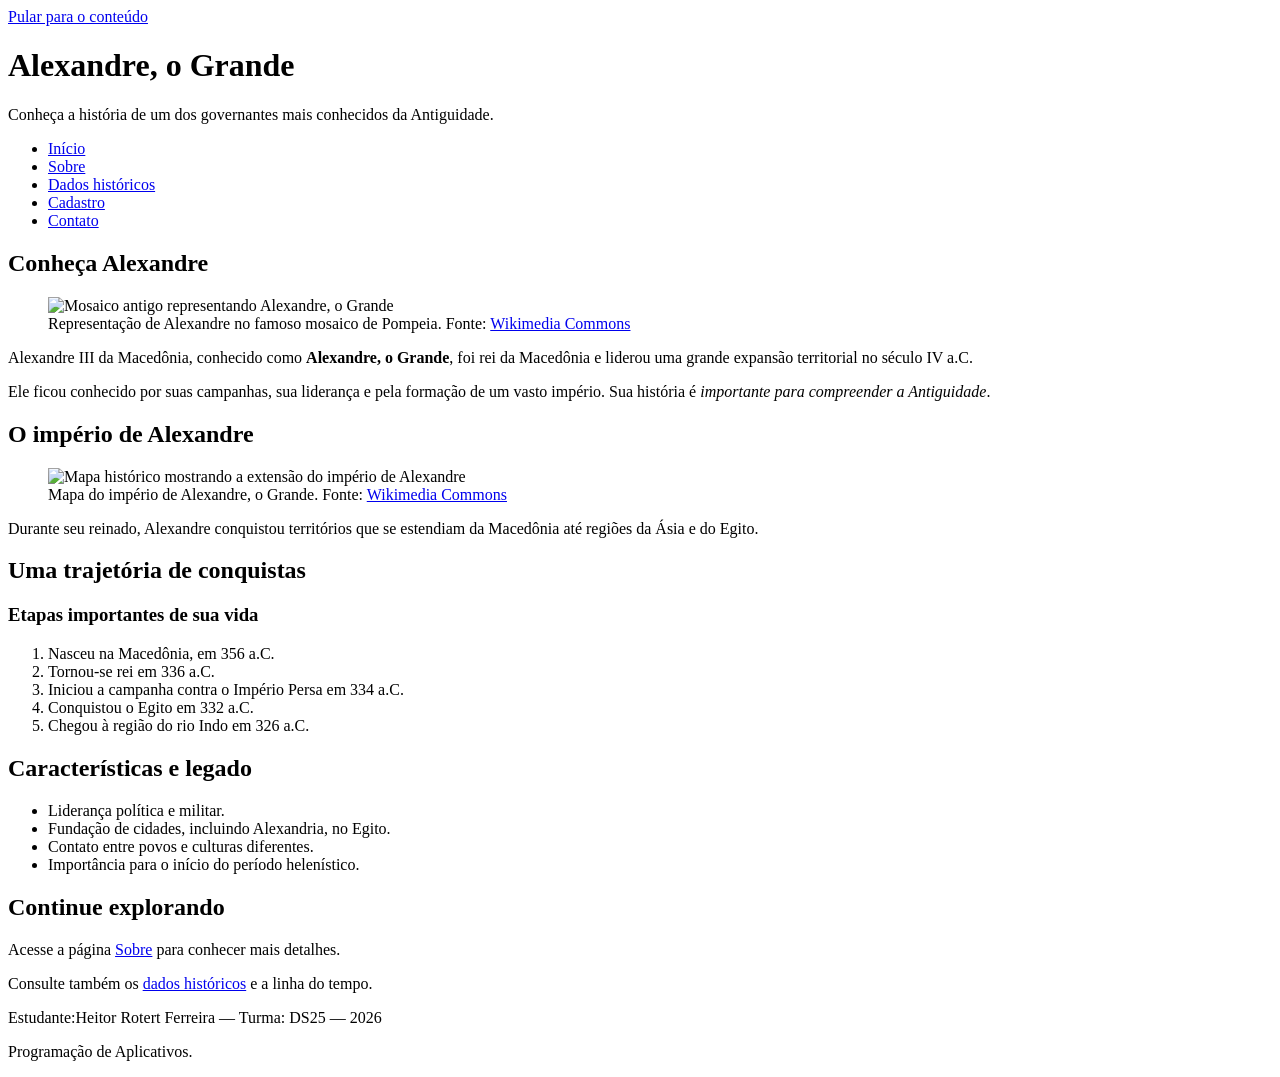
==== index.html @ 385df673 "index.html criado" ====
<!DOCTYPE html>
<html lang="pt-BR">
<head>
    <meta charset="UTF-8">
    <meta name="viewport" content="width=device-width, initial-scale=1.0">
    <meta name="description" content="Conheça Alexandre, o Grande, sua trajetória e conquistas.">
    <title>Início — Alexandre, o Grande</title>
</head>
<body>
    <a href="#conteudo">Pular para o conteúdo</a>

    <header>
        <h1>Alexandre, o Grande</h1>
        <p>Conheça a história de um dos governantes mais conhecidos da Antiguidade.</p>
    </header>

    <nav aria-label="Menu principal">
        <ul>
            <li><a href="index.html">Início</a></li>
            <li><a href="sobre.html">Sobre</a></li>
            <li><a href="dados.html">Dados históricos</a></li>
            <li><a href="cadastro.html">Cadastro</a></li>
            <li><a href="contato.html">Contato</a></li>
        </ul>
    </nav>

    <main id="conteudo">

        <section>
            <h2>Conheça Alexandre</h2>

            <figure>
                <img
                    src="https://commons.wikimedia.org/wiki/Special:FilePath/Alexander_the_Great_mosaic.jpg?width=1200"
                    alt="Mosaico antigo representando Alexandre, o Grande"
                    width="600">
                <figcaption>
                    Representação de Alexandre no famoso mosaico de Pompeia.
                    Fonte:
                    <a href="https://commons.wikimedia.org/wiki/File:Alexander_the_Great_mosaic.jpg"
                       target="_blank" rel="noopener noreferrer">
                        Wikimedia Commons
                    </a>
                </figcaption>
            </figure>

            <p>Alexandre III da Macedônia, conhecido como
            <strong>Alexandre, o Grande</strong>, foi rei da Macedônia
            e liderou uma grande expansão territorial no século IV a.C.</p>

            <p>Ele ficou conhecido por suas campanhas, sua liderança
            e pela formação de um vasto império. Sua história é
            <em>importante para compreender a Antiguidade</em>.</p>
        </section>

        <section>
            <h2>O império de Alexandre</h2>

            <figure>
                <img
                    src="https://commons.wikimedia.org/wiki/Special:FilePath/Alexander_III_empire_map-fr.svg"
                    alt="Mapa histórico mostrando a extensão do império de Alexandre"
                    width="600">
                <figcaption>
                    Mapa do império de Alexandre, o Grande.
                    Fonte:
                    <a href="https://commons.wikimedia.org/wiki/Category:Maps_of_Alexander_the_Great%27s_wars"
                       target="_blank" rel="noopener noreferrer">
                        Wikimedia Commons
                    </a>
                </figcaption>
            </figure>

            <p>Durante seu reinado, Alexandre conquistou territórios
            que se estendiam da Macedônia até regiões da Ásia e do Egito.</p>
        </section>

        <section>
            <h2>Uma trajetória de conquistas</h2>

            <h3>Etapas importantes de sua vida</h3>

            <ol>
                <li>Nasceu na Macedônia, em 356 a.C.</li>
                <li>Tornou-se rei em 336 a.C.</li>
                <li>Iniciou a campanha contra o Império Persa em 334 a.C.</li>
                <li>Conquistou o Egito em 332 a.C.</li>
                <li>Chegou à região do rio Indo em 326 a.C.</li>
            </ol>
        </section>

        <section>
            <h2>Características e legado</h2>

            <ul>
                <li>Liderança política e militar.</li>
                <li>Fundação de cidades, incluindo Alexandria, no Egito.</li>
                <li>Contato entre povos e culturas diferentes.</li>
                <li>Importância para o início do período helenístico.</li>
            </ul>
        </section>

        <section>
            <h2>Continue explorando</h2>

            <p>Acesse a página <a href="sobre.html">Sobre</a>
            para conhecer mais detalhes.</p>

            <p>Consulte também os
            <a href="dados.html">dados históricos</a> e a linha do tempo.</p>
        </section>

    </main>

    <footer>
        <p>Estudante:Heitor Rotert Ferreira  — Turma: DS25 — 2026</p>
        <p> Programação de Aplicativos.</p>
    </footer>
</body>
</html>
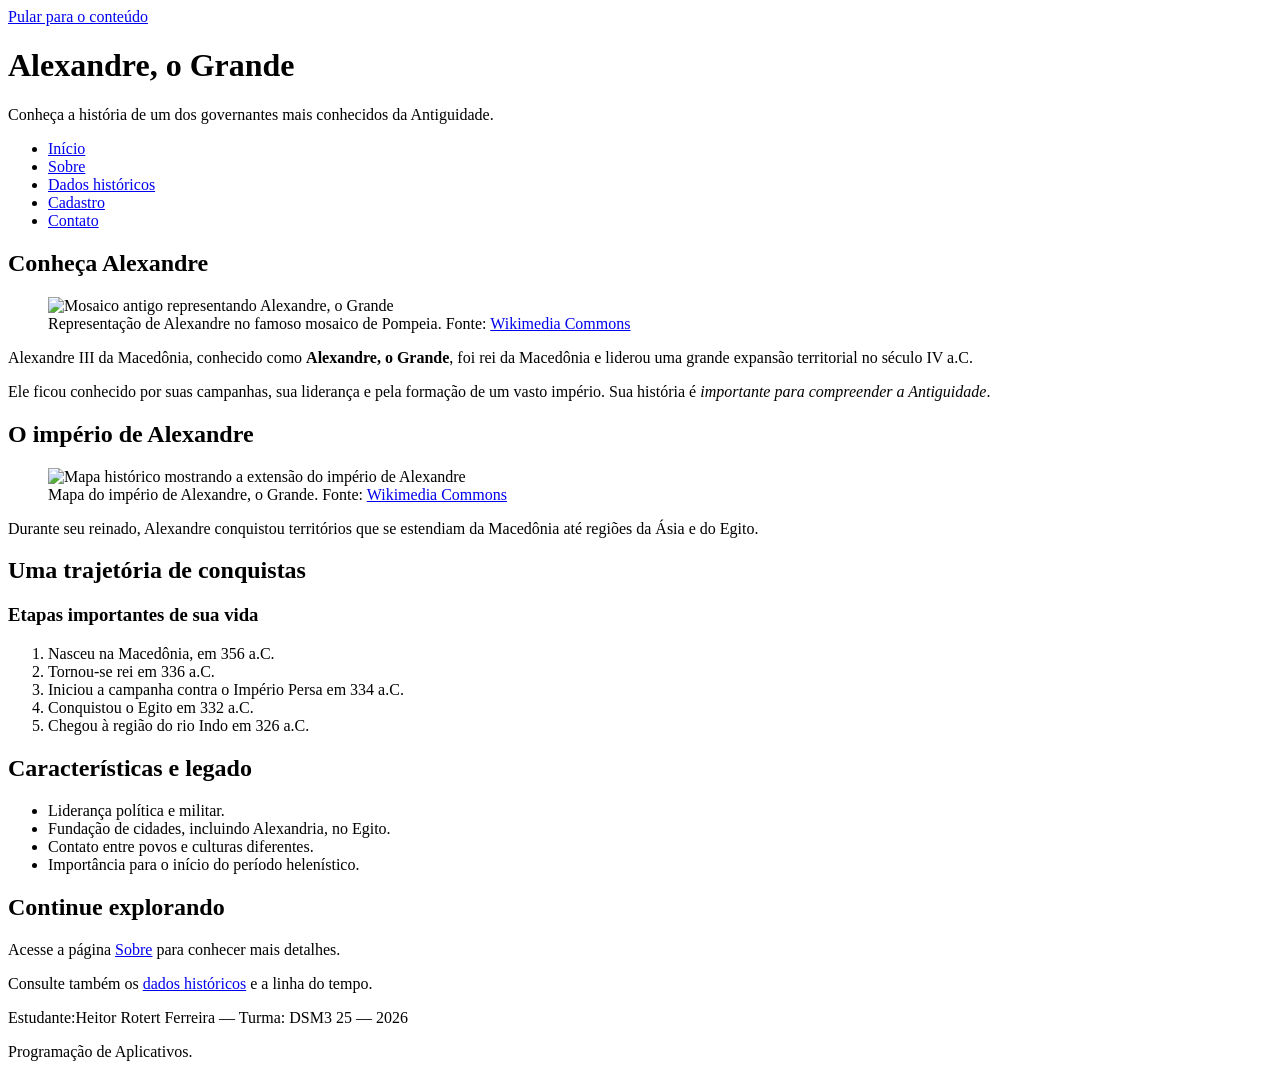
==== commit 6b255ef6: "dados.html criado, algumas alterações nos demais pastas" ====
--- a/index.html
+++ b/index.html
@@ -113,7 +113,7 @@
     </main>
 
     <footer>
-        <p>Estudante:Heitor Rotert Ferreira  — Turma: DS25 — 2026</p>
+        <p>Estudante:Heitor Rotert Ferreira  — Turma: DSM3 25 — 2026</p>
         <p> Programação de Aplicativos.</p>
     </footer>
 </body>
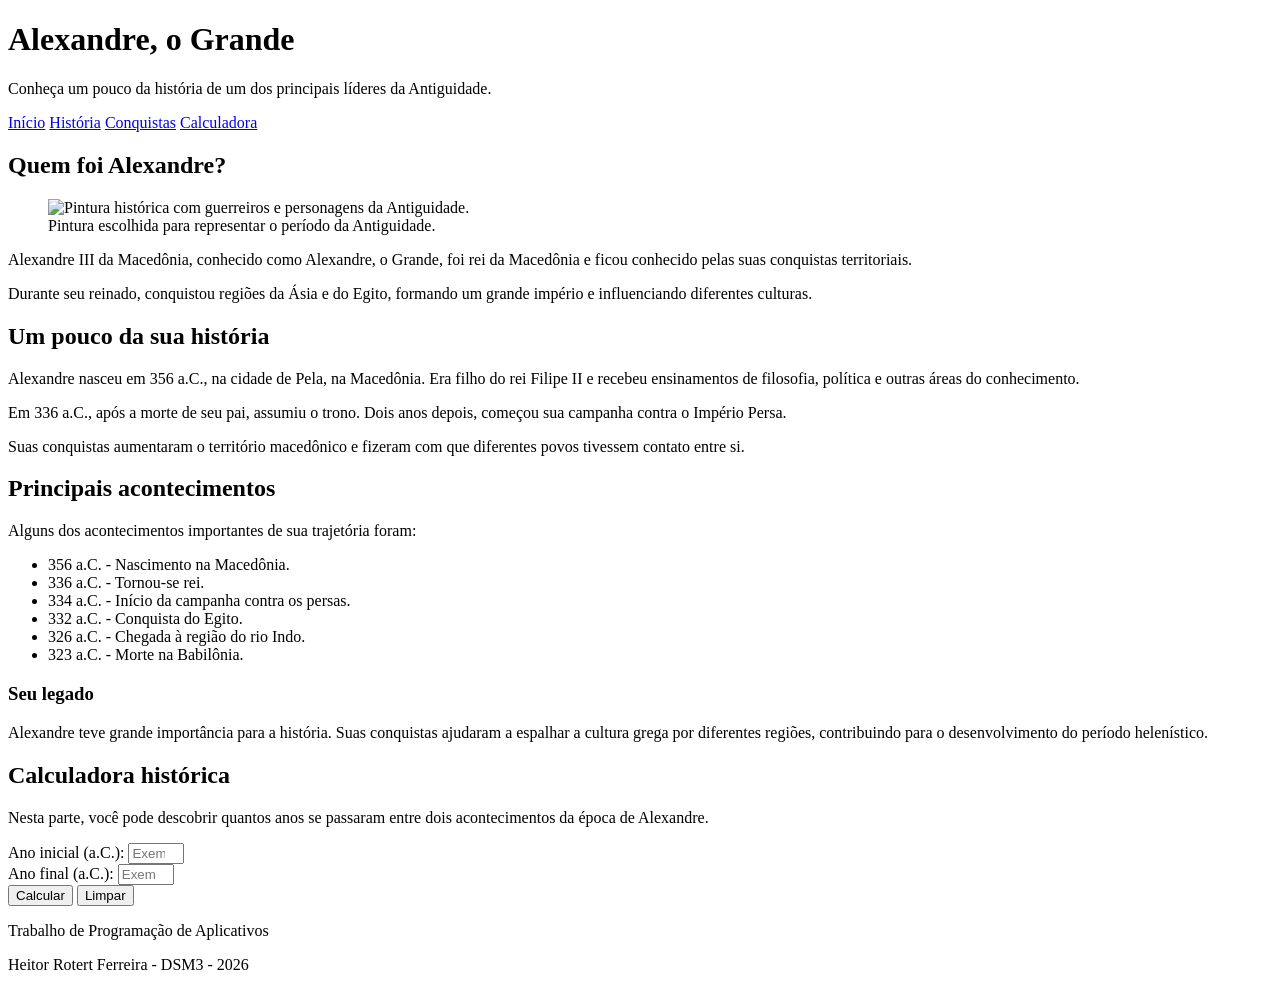
==== commit c86f9624: "alterei o index.html, para implentar o CSS" ====
--- a/index.html
+++ b/index.html
@@ -1,120 +1,154 @@
+
 <!DOCTYPE html>
 <html lang="pt-BR">
 <head>
     <meta charset="UTF-8">
     <meta name="viewport" content="width=device-width, initial-scale=1.0">
-    <meta name="description" content="Conheça Alexandre, o Grande, sua trajetória e conquistas.">
-    <title>Início — Alexandre, o Grande</title>
+    <meta name="description" content="Site sobre Alexandre, o Grande e sua história.">
+
+    <title>Alexandre, o Grande</title>
+
+    <link rel="stylesheet" href="css/style.css">
+    <script src="js/script.js" defer></script>
 </head>
+
 <body>
-    <a href="#conteudo">Pular para o conteúdo</a>
 
     <header>
         <h1>Alexandre, o Grande</h1>
-        <p>Conheça a história de um dos governantes mais conhecidos da Antiguidade.</p>
+        <p>Conheça um pouco da história de um dos principais líderes da Antiguidade.</p>
+
+        <nav>
+            <a href="#inicio">Início</a>
+            <a href="#historia">História</a>
+            <a href="#conquistas">Conquistas</a>
+            <a href="#calculadora">Calculadora</a>
+        </nav>
     </header>
-
-    <nav aria-label="Menu principal">
-        <ul>
-            <li><a href="index.html">Início</a></li>
-            <li><a href="sobre.html">Sobre</a></li>
-            <li><a href="dados.html">Dados históricos</a></li>
-            <li><a href="cadastro.html">Cadastro</a></li>
-            <li><a href="contato.html">Contato</a></li>
-        </ul>
-    </nav>
 
     <main id="conteudo">
 
-        <section>
-            <h2>Conheça Alexandre</h2>
+        <section id="inicio">
+            <h2>Quem foi Alexandre?</h2>
 
             <figure>
                 <img
-                    src="https://commons.wikimedia.org/wiki/Special:FilePath/Alexander_the_Great_mosaic.jpg?width=1200"
-                    alt="Mosaico antigo representando Alexandre, o Grande"
-                    width="600">
+                    src="img/pintura-alexandre.png"
+                    alt="Pintura histórica com guerreiros e personagens da Antiguidade."
+                    width="1200"
+                    height="857">
+
                 <figcaption>
-                    Representação de Alexandre no famoso mosaico de Pompeia.
-                    Fonte:
-                    <a href="https://commons.wikimedia.org/wiki/File:Alexander_the_Great_mosaic.jpg"
-                       target="_blank" rel="noopener noreferrer">
-                        Wikimedia Commons
-                    </a>
+                    Pintura escolhida para representar o período da Antiguidade.
                 </figcaption>
             </figure>
 
-            <p>Alexandre III da Macedônia, conhecido como
-            <strong>Alexandre, o Grande</strong>, foi rei da Macedônia
-            e liderou uma grande expansão territorial no século IV a.C.</p>
+            <p>
+                Alexandre III da Macedônia, conhecido como Alexandre, o Grande,
+                foi rei da Macedônia e ficou conhecido pelas suas conquistas
+                territoriais.
+            </p>
 
-            <p>Ele ficou conhecido por suas campanhas, sua liderança
-            e pela formação de um vasto império. Sua história é
-            <em>importante para compreender a Antiguidade</em>.</p>
+            <p>
+                Durante seu reinado, conquistou regiões da Ásia e do Egito,
+                formando um grande império e influenciando diferentes culturas.
+            </p>
         </section>
 
-        <section>
-            <h2>O império de Alexandre</h2>
+        <section id="historia">
+            <h2>Um pouco da sua história</h2>
 
-            <figure>
-                <img
-                    src="https://commons.wikimedia.org/wiki/Special:FilePath/Alexander_III_empire_map-fr.svg"
-                    alt="Mapa histórico mostrando a extensão do império de Alexandre"
-                    width="600">
-                <figcaption>
-                    Mapa do império de Alexandre, o Grande.
-                    Fonte:
-                    <a href="https://commons.wikimedia.org/wiki/Category:Maps_of_Alexander_the_Great%27s_wars"
-                       target="_blank" rel="noopener noreferrer">
-                        Wikimedia Commons
-                    </a>
-                </figcaption>
-            </figure>
+            <p>
+                Alexandre nasceu em 356 a.C., na cidade de Pela, na Macedônia.
+                Era filho do rei Filipe II e recebeu ensinamentos de filosofia,
+                política e outras áreas do conhecimento.
+            </p>
 
-            <p>Durante seu reinado, Alexandre conquistou territórios
-            que se estendiam da Macedônia até regiões da Ásia e do Egito.</p>
+            <p>
+                Em 336 a.C., após a morte de seu pai, assumiu o trono.
+                Dois anos depois, começou sua campanha contra o Império Persa.
+            </p>
+
+            <p>
+                Suas conquistas aumentaram o território macedônico e fizeram
+                com que diferentes povos tivessem contato entre si.
+            </p>
         </section>
 
-        <section>
-            <h2>Uma trajetória de conquistas</h2>
+        <section id="conquistas">
+            <h2>Principais acontecimentos</h2>
 
-            <h3>Etapas importantes de sua vida</h3>
+            <p>Alguns dos acontecimentos importantes de sua trajetória foram:</p>
 
-            <ol>
-                <li>Nasceu na Macedônia, em 356 a.C.</li>
-                <li>Tornou-se rei em 336 a.C.</li>
-                <li>Iniciou a campanha contra o Império Persa em 334 a.C.</li>
-                <li>Conquistou o Egito em 332 a.C.</li>
-                <li>Chegou à região do rio Indo em 326 a.C.</li>
-            </ol>
+            <ul>
+                <li>356 a.C. - Nascimento na Macedônia.</li>
+                <li>336 a.C. - Tornou-se rei.</li>
+                <li>334 a.C. - Início da campanha contra os persas.</li>
+                <li>332 a.C. - Conquista do Egito.</li>
+                <li>326 a.C. - Chegada à região do rio Indo.</li>
+                <li>323 a.C. - Morte na Babilônia.</li>
+            </ul>
+
+            <h3>Seu legado</h3>
+
+            <p>
+                Alexandre teve grande importância para a história.
+                Suas conquistas ajudaram a espalhar a cultura grega por
+                diferentes regiões, contribuindo para o desenvolvimento
+                do período helenístico.
+            </p>
         </section>
 
-        <section>
-            <h2>Características e legado</h2>
+        <section id="calculadora">
+            <h2>Calculadora histórica</h2>
 
-            <ul>
-                <li>Liderança política e militar.</li>
-                <li>Fundação de cidades, incluindo Alexandria, no Egito.</li>
-                <li>Contato entre povos e culturas diferentes.</li>
-                <li>Importância para o início do período helenístico.</li>
-            </ul>
-        </section>
+            <p>
+                Nesta parte, você pode descobrir quantos anos se passaram
+                entre dois acontecimentos da época de Alexandre.
+            </p>
 
-        <section>
-            <h2>Continue explorando</h2>
+            <form id="form-calculadora" novalidate>
 
-            <p>Acesse a página <a href="sobre.html">Sobre</a>
-            para conhecer mais detalhes.</p>
+                <div class="campo">
+                    <label for="ano-inicial">Ano inicial (a.C.):</label>
+                    <input
+                        type="number"
+                        id="ano-inicial"
+                        name="ano-inicial"
+                        min="1"
+                        max="356"
+                        step="1"
+                        placeholder="Exemplo: 334"
+                        required>
+                </div>
 
-            <p>Consulte também os
-            <a href="dados.html">dados históricos</a> e a linha do tempo.</p>
+                <div class="campo">
+                    <label for="ano-final">Ano final (a.C.):</label>
+                    <input
+                        type="number"
+                        id="ano-final"
+                        name="ano-final"
+                        min="1"
+                        max="356"
+                        step="1"
+                        placeholder="Exemplo: 323"
+                        required>
+                </div>
+
+                <button type="submit">Calcular</button>
+                <button type="reset">Limpar</button>
+
+                <p id="resultado" role="status" aria-live="polite"></p>
+
+            </form>
         </section>
 
     </main>
 
     <footer>
-        <p>Estudante:Heitor Rotert Ferreira  — Turma: DSM3 25 — 2026</p>
-        <p> Programação de Aplicativos.</p>
+        <p>Trabalho de Programação de Aplicativos</p>
+        <p>Heitor Rotert Ferreira - DSM3 - 2026</p>
     </footer>
+
 </body>
-</html>+</html>
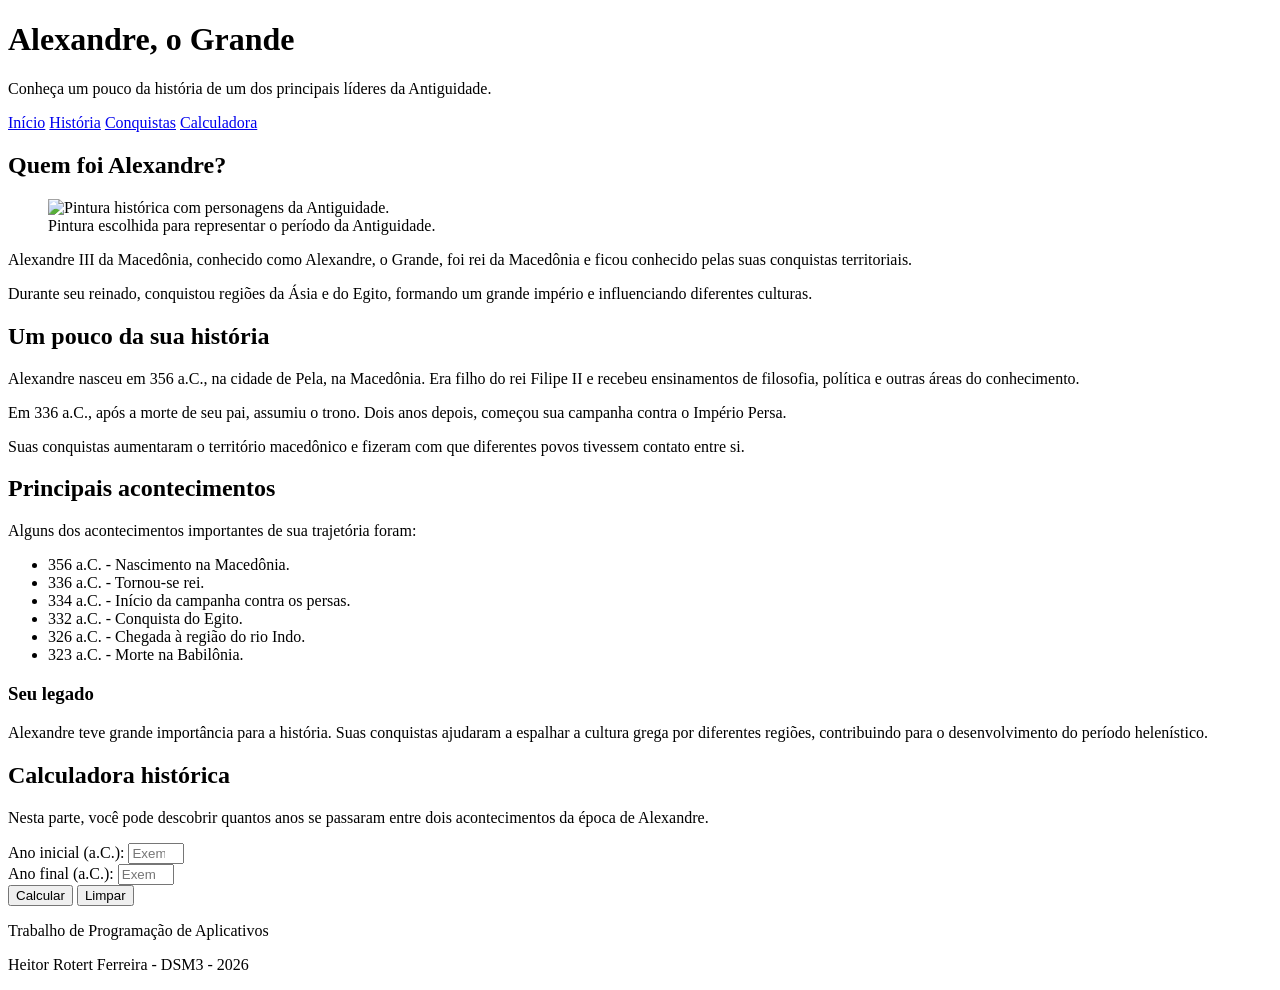
==== commit a2d550d2: "arrumei a imagem do alexandre" ====
--- a/index.html
+++ b/index.html
@@ -33,10 +33,10 @@
 
             <figure>
                 <img
-                    src="img/pintura-alexandre.png"
-                    alt="Pintura histórica com guerreiros e personagens da Antiguidade."
-                    width="1200"
-                    height="857">
+                        src="https://www.estadao.com.br/resizer/v2/3F4OO3CHMRJGLD2QMLURGZ65AA.jpg?quality=80&auth=62391f9c56e3162b10143b78cb4fb72b75516eae69c408723ebe0316f5c07e69&width=1200"
+                        alt="Pintura histórica com personagens da Antiguidade."
+                        width="1200"
+                        height="857">
 
                 <figcaption>
                     Pintura escolhida para representar o período da Antiguidade.
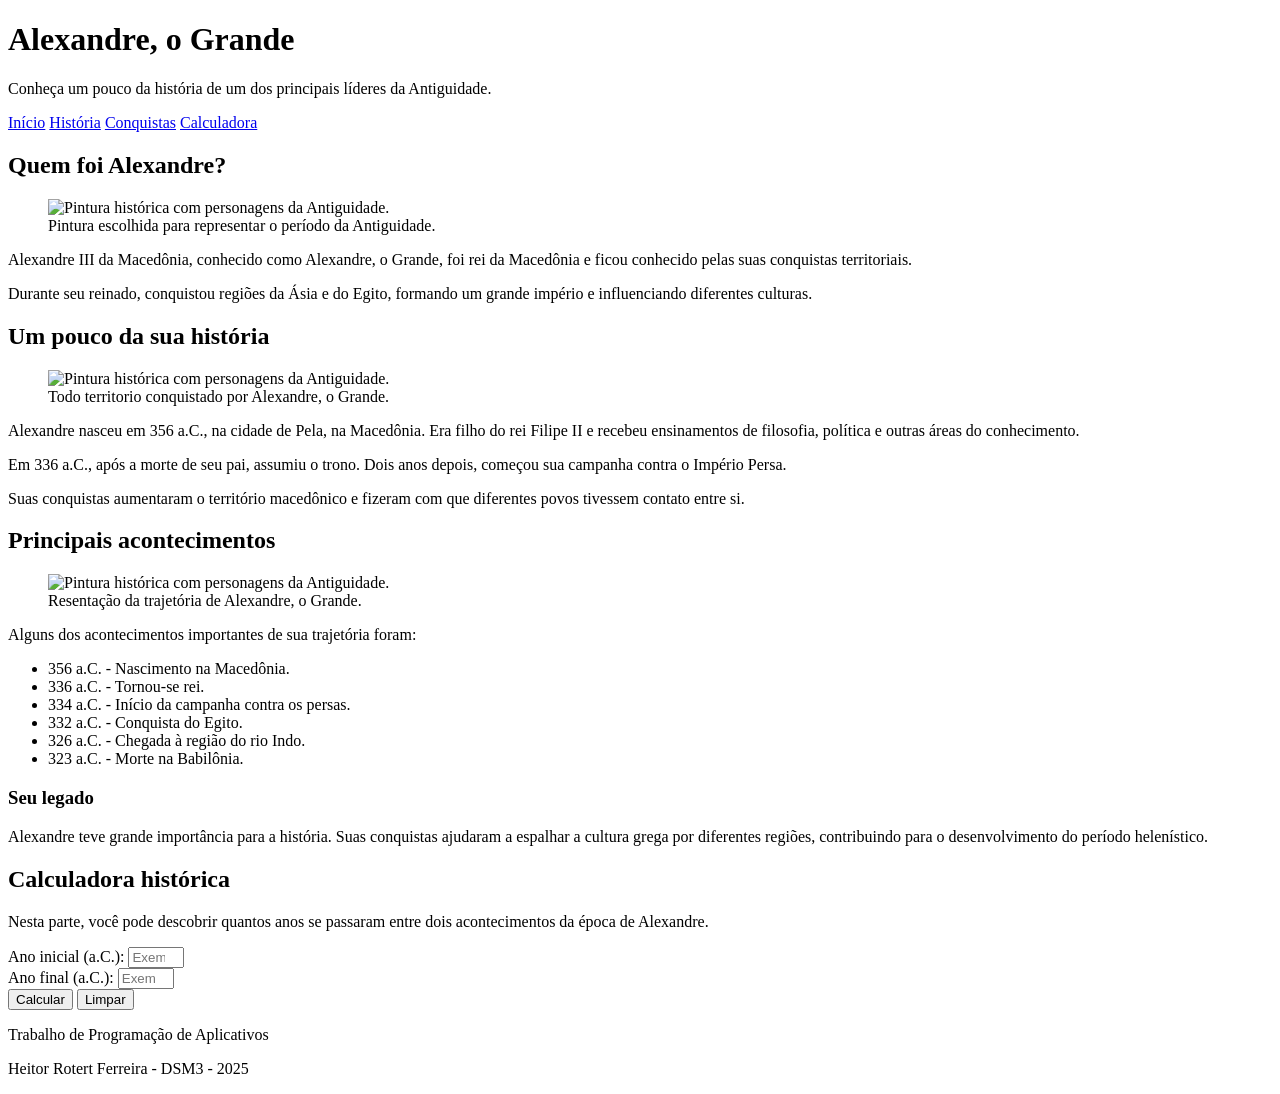
==== commit c93f8fbe: "CSS e Index, corrigidos e alterados" ====
--- a/index.html
+++ b/index.html
@@ -57,6 +57,17 @@
 
         <section id="historia">
             <h2>Um pouco da sua história</h2>
+             <figure>
+                <img
+                        src="https://static.nationalgeographicbrasil.com/files/styles/image_3200/public/cities-named-alexandria-by-alexander-the-great-14368.png.webp?w=1600&h=900&q=100"
+                        alt="Pintura histórica com personagens da Antiguidade."
+                        width="1200"
+                        height="857">
+
+                <figcaption>
+                  Todo territorio conquistado por Alexandre, o Grande.
+                </figcaption>
+            </figure>
 
             <p>
                 Alexandre nasceu em 356 a.C., na cidade de Pela, na Macedônia.
@@ -77,6 +88,16 @@
 
         <section id="conquistas">
             <h2>Principais acontecimentos</h2>
+              <figure>
+                <img
+                        src="https://content.nationalgeographic.pt/medio/import/attachment/edicoesespeciais/HISTORIA/GrandesImperios/AlexandreOGrande/a1.png"
+                        alt="Pintura histórica com personagens da Antiguidade."
+                        width="1200"
+                        height="857">
+                <figcaption>
+                    Resentação da trajetória de Alexandre, o Grande.
+                </figcaption>
+            </figure>
 
             <p>Alguns dos acontecimentos importantes de sua trajetória foram:</p>
 
@@ -147,7 +168,7 @@
 
     <footer>
         <p>Trabalho de Programação de Aplicativos</p>
-        <p>Heitor Rotert Ferreira - DSM3 - 2026</p>
+        <p>Heitor Rotert Ferreira - DSM3 - 2025</p>
     </footer>
 
 </body>
